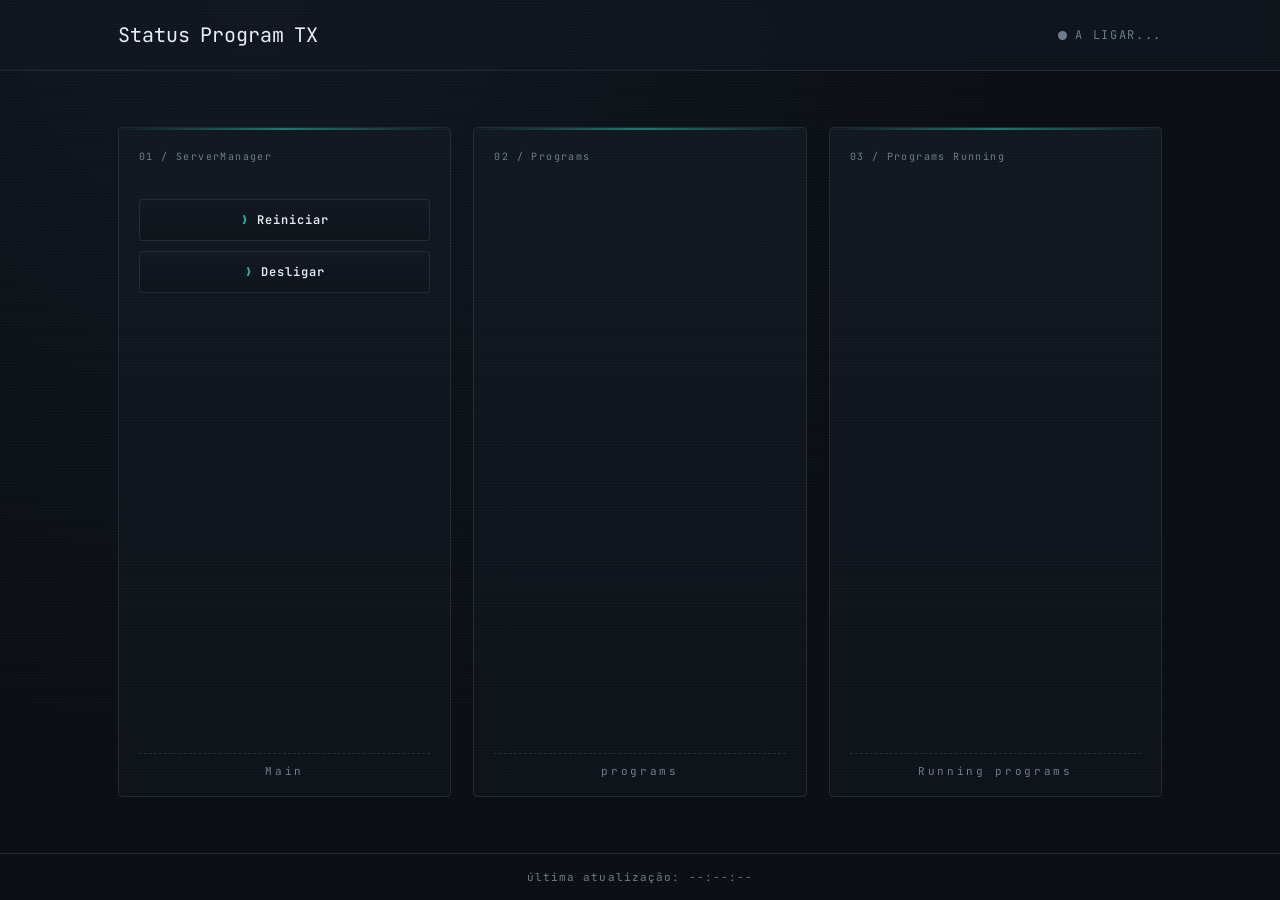
==== public/html/Program.html @ 3df021fb "Programs UI added, program manager implementation" ====
<!DOCTYPE html>
<html lang="pt">
<head>
    <meta charset="UTF-8">
    <meta name="viewport" content="width=device-width, initial-scale=1.0">
    <link rel="preconnect" href="https://fonts.googleapis.com">
    <link rel="preconnect" href="https://fonts.gstatic.com" crossorigin>
    <link href="https://fonts.googleapis.com/css2?family=JetBrains+Mono:wght@400;500;600;700;800&display=swap" rel="stylesheet">
    <link rel="stylesheet" href="../css/css.css">
    <script src="https://cdn.socket.io/4.7.2/socket.io.min.js"></script>
    <title>RexServer</title>
</head>
<body onload="requestprogram()">

    <div class="scanlines"></div>

    <header id="topbar">
        <div id="topbar-inner">
            <div id="navbar">
                <a href="/" id="section">Status</a>
                <a href="programas" id="section">Program</a>
                <a href="http://rexserver:40120" id="section">TX</a>
            </div>
            <div id="conn">
                <span id="conn-dot"></span>
                <span id="conn-label">A LIGAR...</span>
            </div>
        </div>
    </header>

    <main id="container">

        <section class="card" data-metric="principal">
            <div class="card-head">
                <span class="card-eyebrow">01 / ServerManager</span>
            </div>
            <div class="stat-wrap">
                <button class="btn-programa" id="restart">Reiniciar</button>
                <button class="btn-programa" id="shutdown">Desligar</button>
            </div>
            <div class="card-foot">Main</div>
        </section>

        <section class="card" data-metric="programs">
            <div class="card-head">
                <span class="card-eyebrow">02 / Programs</span>
            </div>
            <div class="stat-wrap" id="programs-container">
                
            </div>
            <div class="card-foot">programs</div>
        </section>

        <section class="card" data-metric="programs">
            <div class="card-head">
                <span class="card-eyebrow">03 / Programs Running</span>
            </div>
            <div class="stat-wrap" id="programs-running-container">
                
            </div>
            <div class="card-foot">Running programs</div>
        </section>

    </main>

    <footer id="footbar">
        <span id="last-update">última atualização: --:--:--</span>
    </footer>

</body>
<script>

    const el = {
        restart: document.getElementById("restart"),
        shutdown: document.getElementById("shutdown"),
        connDot: document.getElementById("conn-dot"),
        connLabel: document.getElementById("conn-label"),
        lastUpdate: document.getElementById("last-update"),
    };

    const socket = io("http://rexserver:3000");

    function requestprogram(){
        socket.emit("request_program");
        socket.emit("request_program_running");
    }
    

    socket.on("connect", () => {
        el.connDot.classList.remove("offline");
        el.connDot.classList.add("online");
        el.connLabel.textContent = "LIGADO";
        socket.emit("request_status");
    });

    socket.on("disconnect", () => {
        el.connDot.classList.remove("online");
        el.connDot.classList.add("offline");
        el.connLabel.textContent = "DESLIGADO";
    });

    socket.on("send_program", (data) => {
        const programas = data;
        const contentor = document.getElementById("programs-container");
        contentor.innerHTML = ""; // Limpa a lista antiga para não duplicar
        programas.forEach(nomeDoPrograma => {
            
            const btn = document.createElement("button");
            btn.className = "btn-programa";
            btn.innerText = `Correr ${nomeDoPrograma}`;
            
            btn.addEventListener("click", () => {
                console.log(`A pedir ao servidor para correr: ${nomeDoPrograma}`);
                socket.emit("comando_programa", nomeDoPrograma);
            });
            
            contentor.appendChild(btn);
        });
    });

    socket.on("send_program_running", (data) => {
        const programas = data;
        const contentor = document.getElementById("programs-running-container");
        contentor.innerHTML = "";
        programas.forEach(nomeDoPrograma => {
            
            const btn = document.createElement("button");
            btn.className = "btn-programa";
            btn.innerText = `Acabar com ${nomeDoPrograma}`;
            
            btn.addEventListener("click", () => {
                socket.emit("end_program", nomeDoPrograma);
            });
            
            contentor.appendChild(btn);
        });
    });



    socket.on("send_status", (data) => {
        el.lastUpdate.textContent = "última atualização: " + new Date().toLocaleTimeString("pt-PT");
    });

    socket.on("alerta_sistema", (mensagem) => {
        alert(mensagem);
    });

    
    el.restart.addEventListener("click", function (e) {
        socket.emit("restart");
    });

    el.shutdown.addEventListener("click", function (e) {
        socket.emit("shutdown");
    });

    /*
    function requestmsg(){
        socket.emit("request_msg")
    }

    chats = document.getElementById("chat")

    socket.on("send_chat", (data) => {
        chat = ""
        for (let i = 0; i < data.length; i++) {
            console.log(data[i])
            chat += `<div id = "msg_container">
                <div id = nome_chat>${data[i].nome}</div>
                <div id = msg_chat>${data[i].msg}</div>
                <div id = hora>${data[i].time}</div>
                </div>`
        }
        chats.innerHTML = chat
    });

    socket.on("pong", (data) => {
        console.log("Server replied:", data);
    });

    btn = document.getElementById("btn")
    msg = document.getElementById("msg")
    nome = document.getElementById("nome")

    btn.addEventListener("click", function (e) {
        if (nome.value !== "" && msg.value !== ""){
            socket.emit("send_msg", {
                nome : nome.value,
                msg : msg.value,
                time: new Date().toLocaleTimeString()
            });
        }
    });
    */
</script>
</html>
---- public/css/css.css ----
:root{
    --bg: #0b0f14;
    --panel: #121820;
    --panel-border: #212a35;
    --grid-line: #16202b;
    --text: #e6edf3;
    --text-muted: #6e7c8c;
    --accent-ok: #2dd4bf;
    --accent-warn: #f5a623;
    --accent-crit: #ff5d5d;
    --track: #1c2530;
}

*{
    box-sizing: border-box;
}

body{
    margin: 0;
    min-height: 100vh;
    background:
        radial-gradient(circle at 20% 0%, #101720 0%, var(--bg) 55%),
        repeating-linear-gradient(0deg, var(--grid-line) 0px, var(--grid-line) 1px, transparent 1px, transparent 40px),
        repeating-linear-gradient(90deg, var(--grid-line) 0px, var(--grid-line) 1px, transparent 1px, transparent 40px);
    font-family: "JetBrains Mono", ui-monospace, monospace;
    color: var(--text);
    display: flex;
    flex-direction: column;
    position: relative;
}

#disks-container{
    display: flex;
    flex-direction: column;
    align-items: center;
    gap: 50px;
    width: 100%;
}

.scanlines{
    pointer-events: none;
    position: fixed;
    inset: 0;
    background: repeating-linear-gradient(
        to bottom,
        rgba(255,255,255,0.015) 0px,
        rgba(255,255,255,0.015) 1px,
        transparent 1px,
        transparent 3px
    );
    z-index: 5;
}

#topbar{
    border-bottom: 1px solid var(--panel-border);
    background: rgba(18, 24, 32, 0.6);
    backdrop-filter: blur(6px);
}

#topbar-inner{
    max-width: 1100px;
    margin: 0 auto;
    padding: 22px 28px;
    display: flex;
    align-items: center;
    justify-content: space-between;
}

#section{
    font-size: 20px;
    color: var(--text);
    text-decoration: none;
}

#section:hover{
    color: var(--accent-ok);
}

.cursor{
    display: inline-block;
    width: 10px;
    background: var(--accent-ok);
    animation: blink 1.1s steps(1) infinite;
}

@keyframes blink{
    50%{ opacity: 0; }
}

#conn{
    display: flex;
    align-items: center;
    gap: 8px;
    font-size: 12px;
    letter-spacing: 0.14em;
    color: var(--text-muted);
}

#conn-dot{
    width: 9px;
    height: 9px;
    border-radius: 50%;
    background: var(--text-muted);
    box-shadow: 0 0 0 rgba(0,0,0,0);
}

#conn-dot.online{
    background: var(--accent-ok);
    box-shadow: 0 0 10px var(--accent-ok);
    animation: pulse 2s ease-in-out infinite;
}

#conn-dot.offline{
    background: var(--accent-crit);
    box-shadow: 0 0 10px var(--accent-crit);
}

@keyframes pulse{
    0%, 100%{ opacity: 1; }
    50%{ opacity: 0.45; }
}

#container{
    flex: 1;
    max-width: 1100px;
    width: 100%;
    margin: 0 auto;
    padding: 56px 28px;
    display: grid;
    grid-template-columns: repeat(3, 1fr);
    gap: 22px;
    position: relative;
    z-index: 1;
}

.card{
    background: linear-gradient(180deg, var(--panel) 0%, #0e131a 100%);
    border: 1px solid var(--panel-border);
    border-radius: 4px;
    padding: 22px 20px 18px;
    display: flex;
    flex-direction: column;
    align-items: center;
    position: relative;
}

.card::before{
    content: "";
    position: absolute;
    top: 0; left: 0; right: 0;
    height: 2px;
    background: linear-gradient(90deg, transparent, var(--accent-ok), transparent);
    opacity: 0.5;
}

.card-head{
    width: 100%;
    display: flex;
    align-items: center;
    justify-content: space-between;
    margin-bottom: 6px;
}

.card-eyebrow{
    font-size: 10px;
    letter-spacing: 0.14em;
    color: var(--text-muted);
}

.card-tag{
    font-size: 10px;
    letter-spacing: 0.1em;
    padding: 3px 8px;
    border-radius: 2px;
    border: 1px solid var(--panel-border);
    color: var(--text-muted);
}

.tag-ok{ color: var(--accent-ok); border-color: color-mix(in srgb, var(--accent-ok) 40%, transparent); }
.tag-warn{ color: var(--accent-warn); border-color: color-mix(in srgb, var(--accent-warn) 40%, transparent); }
.tag-crit{ color: var(--accent-crit); border-color: color-mix(in srgb, var(--accent-crit) 40%, transparent); }

.gauge-wrap{
    position: relative;
    width: 168px;
    height: 200px;
    margin: 0px 0 4px;
}

.gauge-disk-wrap{
    position: relative;
    width: 168px;
    margin: 8px 0 4px;
}

.gauge{
    width: 100%;
    transform: rotate(-90deg);
}

.gauge-track{
    fill: none;
    stroke: var(--track);
    stroke-width: 10;
}

.gauge-fill{
    fill: none;
    stroke-width: 10;
    stroke-linecap: round;
    transition: stroke-dashoffset 0.6s cubic-bezier(0.4, 0, 0.2, 1), stroke 0.3s ease;
}

.stroke-ok{ stroke: var(--accent-ok); filter: drop-shadow(0 0 6px color-mix(in srgb, var(--accent-ok) 55%, transparent)); }
.stroke-warn{ stroke: var(--accent-warn); filter: drop-shadow(0 0 6px color-mix(in srgb, var(--accent-warn) 55%, transparent)); }
.stroke-crit{ stroke: var(--accent-crit); filter: drop-shadow(0 0 6px color-mix(in srgb, var(--accent-crit) 55%, transparent)); }

.gauge-readout{
    inset: 0;
    display: flex;
    align-items: baseline;
    justify-content: center;
    gap: 3px;
}

.gauge-value{
    font-size: 40px;
    font-weight: 700;
    line-height: 1;
}

.gauge-unit{
    font-size: 16px;
    color: var(--text-muted);
}

.stat-wrap{
    width: 100%;
    display: flex;
    flex-direction: column;
    align-items: center;
    gap: 10px;
    margin: 30px 0 26px;
}

.stat-value-row{
    display: flex;
    align-items: baseline;
    gap: 5px;
}

.stat-value{
    font-size: 40px;
    font-weight: 700;
    line-height: 1;
}

.stat-unit{
    font-size: 16px;
    color: var(--text-muted);
}

.stat-bar-track{
    width: 100%;
    height: 6px;
    background: var(--track);
    border-radius: 3px;
    overflow: hidden;
}

.stat-bar-fill{
    height: 100%;
    width: 0%;
    background: linear-gradient(90deg, var(--accent-ok), #58e6d4);
    transition: width 0.6s cubic-bezier(0.4, 0, 0.2, 1);
}

.stat-caption{
    font-size: 10px;
    letter-spacing: 0.14em;
    color: var(--text-muted);
}

.card-foot{
    font-size: 11px;
    letter-spacing: 0.24em;
    color: var(--text-muted);
    margin-top: auto;
    padding-top: 10px;
    border-top: 1px dashed var(--panel-border);
    width: 100%;
    text-align: center;
}

#footbar{
    border-top: 1px solid var(--panel-border);
    padding: 16px 28px;
    text-align: center;
    font-size: 11px;
    letter-spacing: 0.1em;
    color: var(--text-muted);
}


.btn-programa{
    font-family: "JetBrains Mono", ui-monospace, monospace;
    font-size: 12px;
    font-weight: 600;
    width: inherit;
    letter-spacing: 0.08em;
    color: var(--text);
    background: linear-gradient(180deg, var(--panel) 0%, #0e131a 100%);
    border: 1px solid var(--panel-border);
    border-radius: 4px;
    padding: 12px 18px;
    cursor: pointer;
    position: relative;
    overflow: hidden;
    transition: border-color 0.2s ease, color 0.2s ease, transform 0.15s ease, box-shadow 0.2s ease;
}
 
.btn-programa::before{
    content: "\276F";
    color: var(--accent-ok);
    margin-right: 8px;
    opacity: 0.8;
}
 
.btn-programa::after{
    content: "";
    position: absolute;
    top: 0; left: 0; right: 0;
    height: 2px;
    background: linear-gradient(90deg, transparent, var(--accent-ok), transparent);
    opacity: 0;
    transition: opacity 0.2s ease;
}
 
.btn-programa:hover{
    color: var(--accent-ok);
    border-color: color-mix(in srgb, var(--accent-ok) 45%, var(--panel-border));
    box-shadow: 0 0 14px color-mix(in srgb, var(--accent-ok) 25%, transparent);
    transform: translateY(-1px);
}
 
.btn-programa:hover::after{
    opacity: 0.6;
}
 
.btn-programa:active{
    transform: translateY(0);
    color: var(--bg);
    background: var(--accent-ok);
    border-color: var(--accent-ok);
    box-shadow: 0 0 18px color-mix(in srgb, var(--accent-ok) 60%, transparent);
}
 
.btn-programa:active::before{
    color: var(--bg);
}
 
.btn-programa:focus-visible{
    outline: 2px solid var(--accent-ok);
    outline-offset: 2px;
}
 
.btn-programa:disabled{
    opacity: 0.4;
    cursor: not-allowed;
    transform: none;
    box-shadow: none;
}

@media (max-width: 780px){
    #container{
        grid-template-columns: 1fr;
    }
}
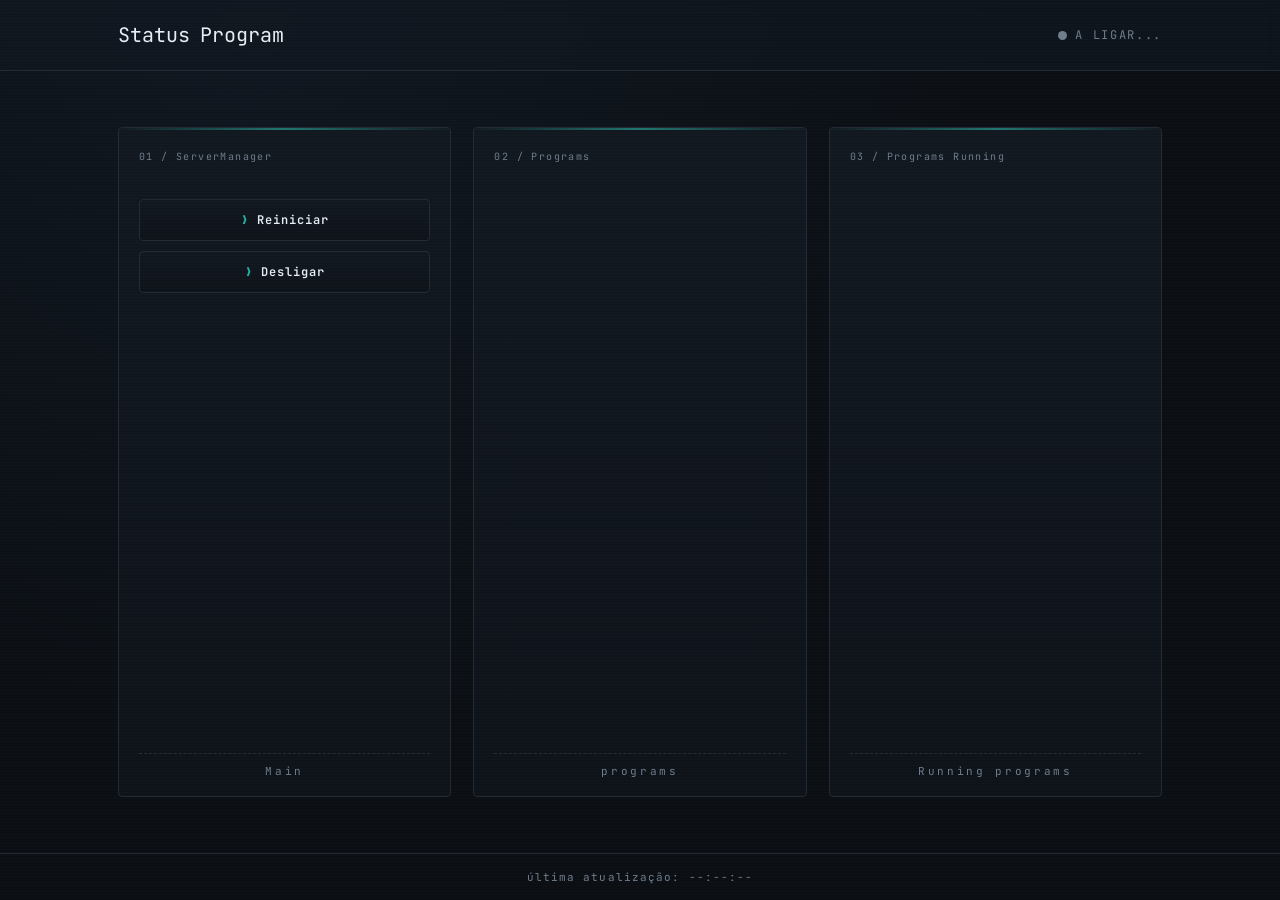
==== commit 458e087a: "Config added, readme.md added" ====
--- a/public/html/Program.html
+++ b/public/html/Program.html
@@ -7,6 +7,7 @@
     <link rel="preconnect" href="https://fonts.gstatic.com" crossorigin>
     <link href="https://fonts.googleapis.com/css2?family=JetBrains+Mono:wght@400;500;600;700;800&display=swap" rel="stylesheet">
     <link rel="stylesheet" href="../css/css.css">
+    <script src="../JS/config.js"></script>
     <script src="https://cdn.socket.io/4.7.2/socket.io.min.js"></script>
     <title>RexServer</title>
 </head>
@@ -19,7 +20,6 @@
             <div id="navbar">
                 <a href="/" id="section">Status</a>
                 <a href="programas" id="section">Program</a>
-                <a href="http://rexserver:40120" id="section">TX</a>
             </div>
             <div id="conn">
                 <span id="conn-dot"></span>
@@ -76,9 +76,18 @@
         connDot: document.getElementById("conn-dot"),
         connLabel: document.getElementById("conn-label"),
         lastUpdate: document.getElementById("last-update"),
+        navbar: document.getElementById("navbar"),
     };
 
-    const socket = io("http://rexserver:3000");
+    if (Config.addTx) {
+        const txLink = document.createElement("a");
+        txLink.href = `https://${Config.Servidor.ip}:40120`;
+        txLink.id = "section";
+        txLink.textContent = "TX";
+        el.navbar.appendChild(txLink);
+    }
+
+    const socket = io(`http://${Config.Servidor.ip}:${Config.Servidor.portacom}`);
 
     function requestprogram(){
         socket.emit("request_program");
@@ -102,7 +111,7 @@
     socket.on("send_program", (data) => {
         const programas = data;
         const contentor = document.getElementById("programs-container");
-        contentor.innerHTML = ""; // Limpa a lista antiga para não duplicar
+        contentor.innerHTML = "";
         programas.forEach(nomeDoPrograma => {
             
             const btn = document.createElement("button");
@@ -155,43 +164,5 @@
         socket.emit("shutdown");
     });
 
-    /*
-    function requestmsg(){
-        socket.emit("request_msg")
-    }
-
-    chats = document.getElementById("chat")
-
-    socket.on("send_chat", (data) => {
-        chat = ""
-        for (let i = 0; i < data.length; i++) {
-            console.log(data[i])
-            chat += `<div id = "msg_container">
-                <div id = nome_chat>${data[i].nome}</div>
-                <div id = msg_chat>${data[i].msg}</div>
-                <div id = hora>${data[i].time}</div>
-                </div>`
-        }
-        chats.innerHTML = chat
-    });
-
-    socket.on("pong", (data) => {
-        console.log("Server replied:", data);
-    });
-
-    btn = document.getElementById("btn")
-    msg = document.getElementById("msg")
-    nome = document.getElementById("nome")
-
-    btn.addEventListener("click", function (e) {
-        if (nome.value !== "" && msg.value !== ""){
-            socket.emit("send_msg", {
-                nome : nome.value,
-                msg : msg.value,
-                time: new Date().toLocaleTimeString()
-            });
-        }
-    });
-    */
 </script>
 </html>
